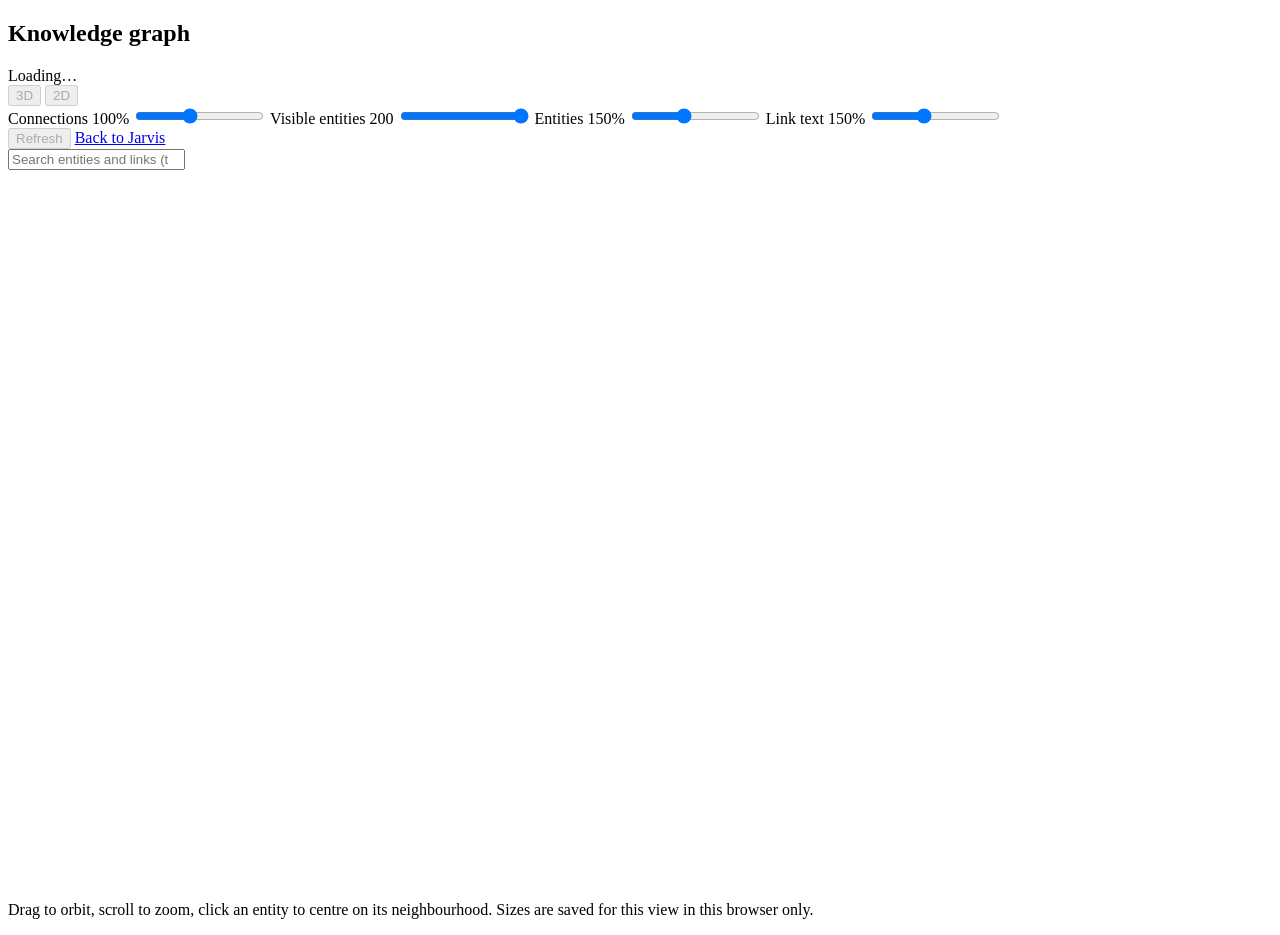
==== public/graph.html @ 247f9958 "feat: import the Jarvis app as the repo's source of truth Move the app out of rwnix-infra/jarvis int" ====
<!doctype html>
<html lang="en" class="graph-full">
  <head>
    <meta charset="utf-8">
    <meta name="viewport" content="width=device-width, initial-scale=1">
    <title>Jarvis · Knowledge graph</title>
    <link rel="stylesheet" href="/style.css">
  </head>
  <body class="graph-full-body">
    <header class="graph-full-head">
      <h2>Knowledge graph</h2>
      <span id="graphStatus" class="pipeline-status" role="status">Loading…</span>
      <span id="graphUser" class="graph-user" title="Signed in — this tab shows this account's graph world"></span>
      <div class="graph-views" role="group" aria-label="Graph view">
        <button id="graphView3dButton" type="button" disabled>3D</button>
        <button id="graphView2dButton" type="button" disabled>2D</button>
      </div>
      <div class="graph-controls" role="group" aria-label="Graph display size">
        <label for="graphEdgeBrightness">Connections <output id="graphEdgeBrightnessValue">100%</output></label>
        <input id="graphEdgeBrightness" type="range" min="30" max="200" step="10" value="100">
        <label for="graphEntityLimit">Visible entities <output id="graphEntityLimitValue">200</output></label>
        <input id="graphEntityLimit" type="range" min="20" max="200" step="5" value="200">
        <label for="graphNodeSize">Entities <output id="graphNodeSizeValue">150%</output></label>
        <input id="graphNodeSize" type="range" min="50" max="300" step="10" value="150">
        <label for="graphTextSize">Link text <output id="graphTextSizeValue">150%</output></label>
        <input id="graphTextSize" type="range" min="50" max="300" step="10" value="150">
      </div>
      <button id="graphRefreshButton" type="button" disabled title="Reload the whole graph (clears the selected neighbourhood)">Refresh</button>
      <a class="graph-full-back" href="/">Back to Jarvis</a>
    </header>
    <div class="graph-search-row">
      <label class="graph-search" for="graphSearch">
        <input id="graphSearch" type="search" placeholder="Search entities and links (typos and casing are forgiven)…"
               autocomplete="off" spellcheck="false" maxlength="120" aria-describedby="graphSearchStatus">
      </label>
      <span id="graphSearchStatus" class="graph-search-status" role="status"></span>
      <button id="graphSearchClear" type="button" hidden>Clear</button>
    </div>
    <main class="graph-full-stage-wrap">
      <svg id="graphCanvas" class="graph-full-canvas" viewBox="0 0 640 360" role="img" aria-label="Knowledge graph visualization (2D)" hidden></svg>
      <div id="graph3dStage" class="graph-full-stage" role="img" aria-label="Knowledge graph visualization (3D)"></div>
      <div id="graphSearchResults" class="graph-search-results" role="listbox" aria-label="Search results" hidden></div>
    </main>
    <p id="graphHint" class="graph-full-hint">Drag to orbit, scroll to zoom, click an entity to centre on its neighbourhood. Sizes are saved for this view in this browser only.</p>

    <script type="module" src="/graph-page.js"></script>
  </body>
</html>
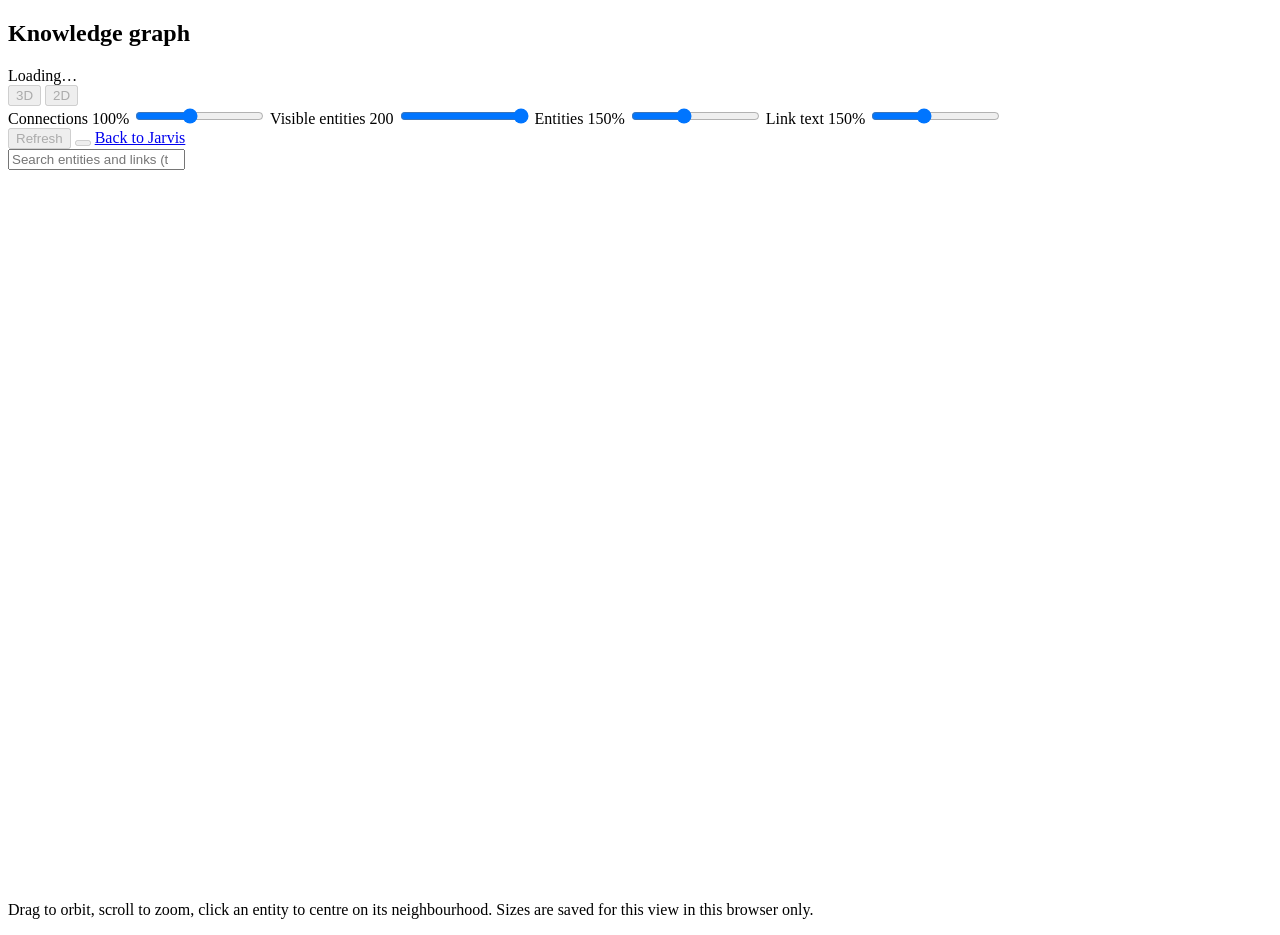
==== commit ea45ac5b: "feat: add per-user delete-all for prompt history and knowledge graph Two destructive actions, each w" ====
--- a/public/graph.html
+++ b/public/graph.html
@@ -26,6 +26,8 @@
         <input id="graphTextSize" type="range" min="50" max="300" step="10" value="150">
       </div>
       <button id="graphRefreshButton" type="button" disabled title="Reload the whole graph (clears the selected neighbourhood)">Refresh</button>
+      <button id="graphDeleteAllButton" type="button" class="danger-button" disabled
+              title="Delete every entity and fact stored for your account (and your stored persona). Cannot be undone."></button>
       <a class="graph-full-back" href="/">Back to Jarvis</a>
     </header>
     <div class="graph-search-row">
